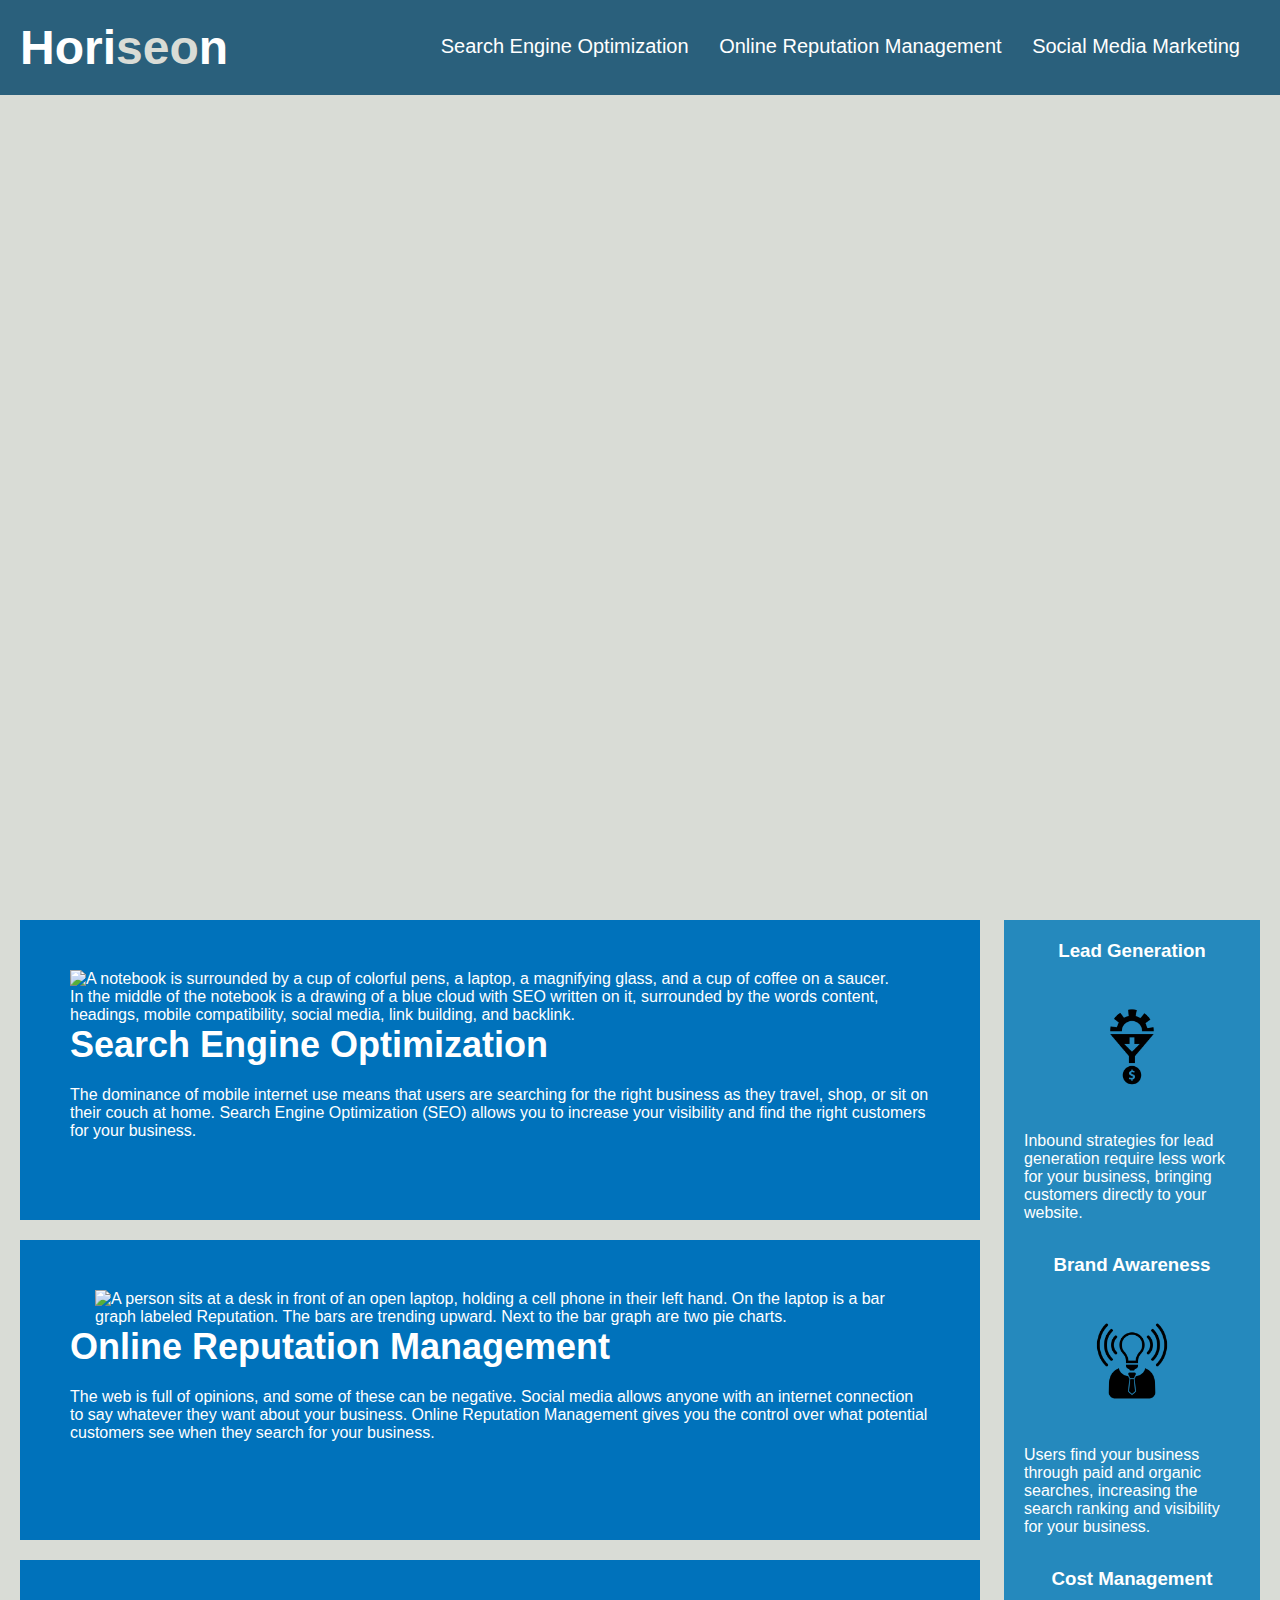
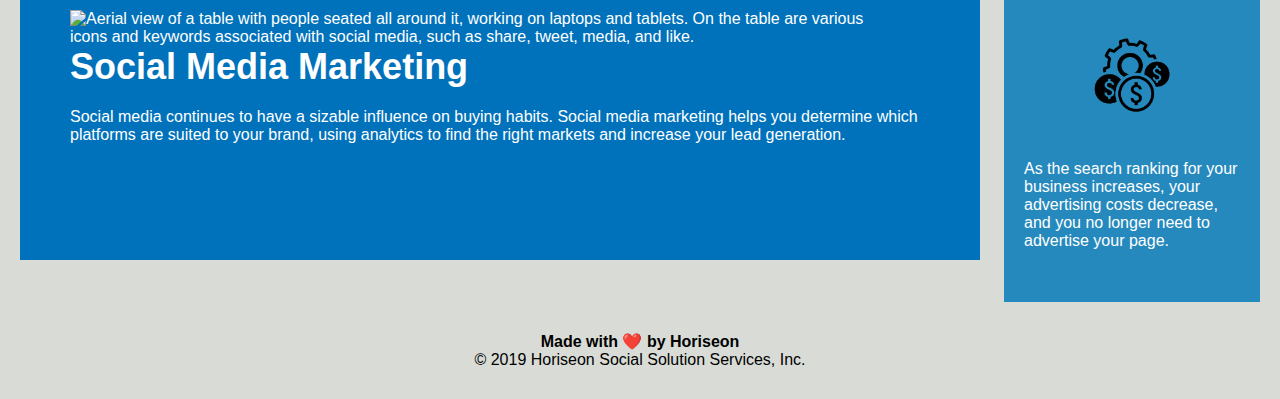
==== code-refactor/index.html @ 82356df0 "Add files via upload" ====
<!DOCTYPE html>
<html lang="en-us">

<head>
    <meta charset="UTF-8" />
    <link rel="stylesheet" href="./assets/css/style.css">
    <title>Horiseon Social Solution Services</title>
    <!--Add title tag for search engines and browsers-->
</head>

<body>
    <div class="header">
        <h1>Hori<span class="seo">seo</span>n</h1>
        <div>
            <ul>
                <li>
                    <a href="#search-engine-optimization">Search Engine Optimization</a>
                </li>
                <li>
                    <a href="#online-reputation-management">Online Reputation Management</a>
                </li>
                <li>
                    <a href="#social-media-marketing">Social Media Marketing</a>
                </li>
            </ul>
            <!--add links to corresponding divs-->
        </div>
    </div>
    <div class="hero"></div>
    <div class="content">
        <div class="main-body-section" id="search-engine-optimization">
            <img src="./assets/images/search-engine-optimization.jpg" class="float-left" alt="A notebook is surrounded by a cup of colorful pens, a laptop, a magnifying glass, and a cup of coffee on a saucer. In the middle of the notebook is a drawing of a blue cloud with SEO written on it, surrounded by the words content, headings, mobile compatibility, social media, link building, and backlink." />
            <h2><a id="search-engine-optimization"></a>Search Engine Optimization</a></h2>
            <p>
                The dominance of mobile internet use means that users are searching for the right business as they travel, shop, or sit on their couch at home. Search Engine Optimization (SEO) allows you to increase your visibility and find the right customers for your business.
            </p>
        </div>
        <div class="main-body-section" id="online-reputation-management">
            <img src="./assets/images/online-reputation-management.jpg" class="float-right" alt="A person sits at a desk in front of an open laptop, holding a cell phone in their left hand. On the laptop is a bar graph labeled Reputation. The bars are trending upward. Next to the bar graph are two pie charts." />
            <h2>Online Reputation Management</h2>
            <p>
                The web is full of opinions, and some of these can be negative. Social media allows anyone with an internet connection to say whatever they want about your business. Online Reputation Management gives you the control over what potential customers see when they search for your business.
            </p>
        </div>
        <div class="main-body-section" id="social-media-marketing">
            <img src="./assets/images/social-media-marketing.jpg" class="float-left" alt="Aerial view of a table with people seated all around it, working on laptops and tablets. On the table are various icons and keywords associated with social media, such as share, tweet, media, and like." />
            <h2>Social Media Marketing</h2>
            <p>
                Social media continues to have a sizable influence on buying habits. Social media marketing helps you determine which platforms are suited to your brand, using analytics to find the right markets and increase your lead generation.
            </p>
        </div>
    </div>
    <!--Add div ids corresponding to links in the nav bar.
    Add alt atttributes to images for accessibility.-->
    <div class="benefits">
        <div class="benefit-item">
            <h3>Lead Generation</h3>
            <img src="./assets/images/lead-generation.png" />
            <p>
                Inbound strategies for lead generation require less work for your business, bringing customers directly to your website.
            </p>
        </div>
        <div class="benefit-item">
            <h3>Brand Awareness</h3>
            <img src="./assets/images/brand-awareness.png" />
            <p>
                Users find your business through paid and organic searches, increasing the search ranking and visibility for your business.
            </p>
        </div>
        <div class="benefit-item">
            <h3>Cost Management</h3>
            <img src="./assets/images/cost-management.png" />
            <p>
                As the search ranking for your business increases, your advertising costs decrease, and you no longer need to advertise your page.
            </p>
        </div>
    </div>
    <div class="footer">
        <!--change h2 to h4 so that headers are in sequential order-->
        <h4>Made with ❤️️ by Horiseon</h4>
        <p>
            &copy; 2019 Horiseon Social Solution Services, Inc.
        </p>
    </div>
</body>

</html>
---- code-refactor/assets/css/style.css ----
* {
    box-sizing: border-box;
    padding: 0;
    margin: 0;
}

body {
    background-color: #d9dcd6;
}

.header {
    padding: 20px;
    font-family: 'Trebuchet MS', 'Lucida Sans Unicode', 'Lucida Grande', 'Lucida Sans', Arial, sans-serif;
    background-color: #2a607c;
    color: #ffffff;
}

.header h1 {
    display: inline-block;
    font-size: 48px;
}

.header h1 .seo {
    color: #d9dcd6;
}

.header div {
    padding-top: 15px;
    margin-right: 20px;
    float: right;
    font-family: 'Gill Sans', 'Gill Sans MT', Calibri, 'Trebuchet MS', sans-serif;
    font-size: 20px;
}

.header div ul {
    list-style-type: none;
}

.header div ul li {
    display: inline-block;
    margin-left: 25px;
}

a {
    color: #ffffff;
    text-decoration: none;
}

p {
    font-size: 16px;
}

.hero {
    height: 800px;
    width: 100%;
    margin-bottom: 25px;
    background-image: url("../images/digital-marketing-meeting.jpg");
    background-size: cover;
    background-position: center;
}

.float-left {
    float: left;
    margin-right: 25px;
}

.float-right {
    float: right;
    margin-left: 25px;
}

.content {
    width: 75%;
    display: inline-block;
    margin-left: 20px;
}
.main-body-section {
    margin-bottom: 20px;
    padding: 50px;
    height: 300px;
    font-family: 'Gill Sans', 'Gill Sans MT', Calibri, 'Trebuchet MS', sans-serif;
    background-color: #0072bb;
    color: #ffffff;
}
/* consolidate classes */

.main-body-section img {
    max-height: 200px;
}

.main-body-section h2 {
    margin-bottom: 20px;
    font-size: 36px;
}

.benefits {
    margin-right: 20px;
    padding: 20px;
    clear: both;
    float: right;
    width: 20%;
    height: 100%;
    font-family: 'Gill Sans', 'Gill Sans MT', Calibri, 'Trebuchet MS', sans-serif;
    background-color: #2589bd;
}

.benefit-item {
    margin-bottom: 32px;
    color: #ffffff;
}

.benefit-item h3 {
    margin-bottom: 10px;
    text-align: center;
}

.benefit-item img {
    display: block;
    margin: 10px auto;
    max-width: 150px;
}

.footer {
    padding: 30px;
    clear: both;
    font-family: 'Trebuchet MS', 'Lucida Sans Unicode', 'Lucida Grande', 'Lucida Sans', Arial, sans-serif;
    text-align: center;
}

.footer h2 {
    font-size: 20px;
}
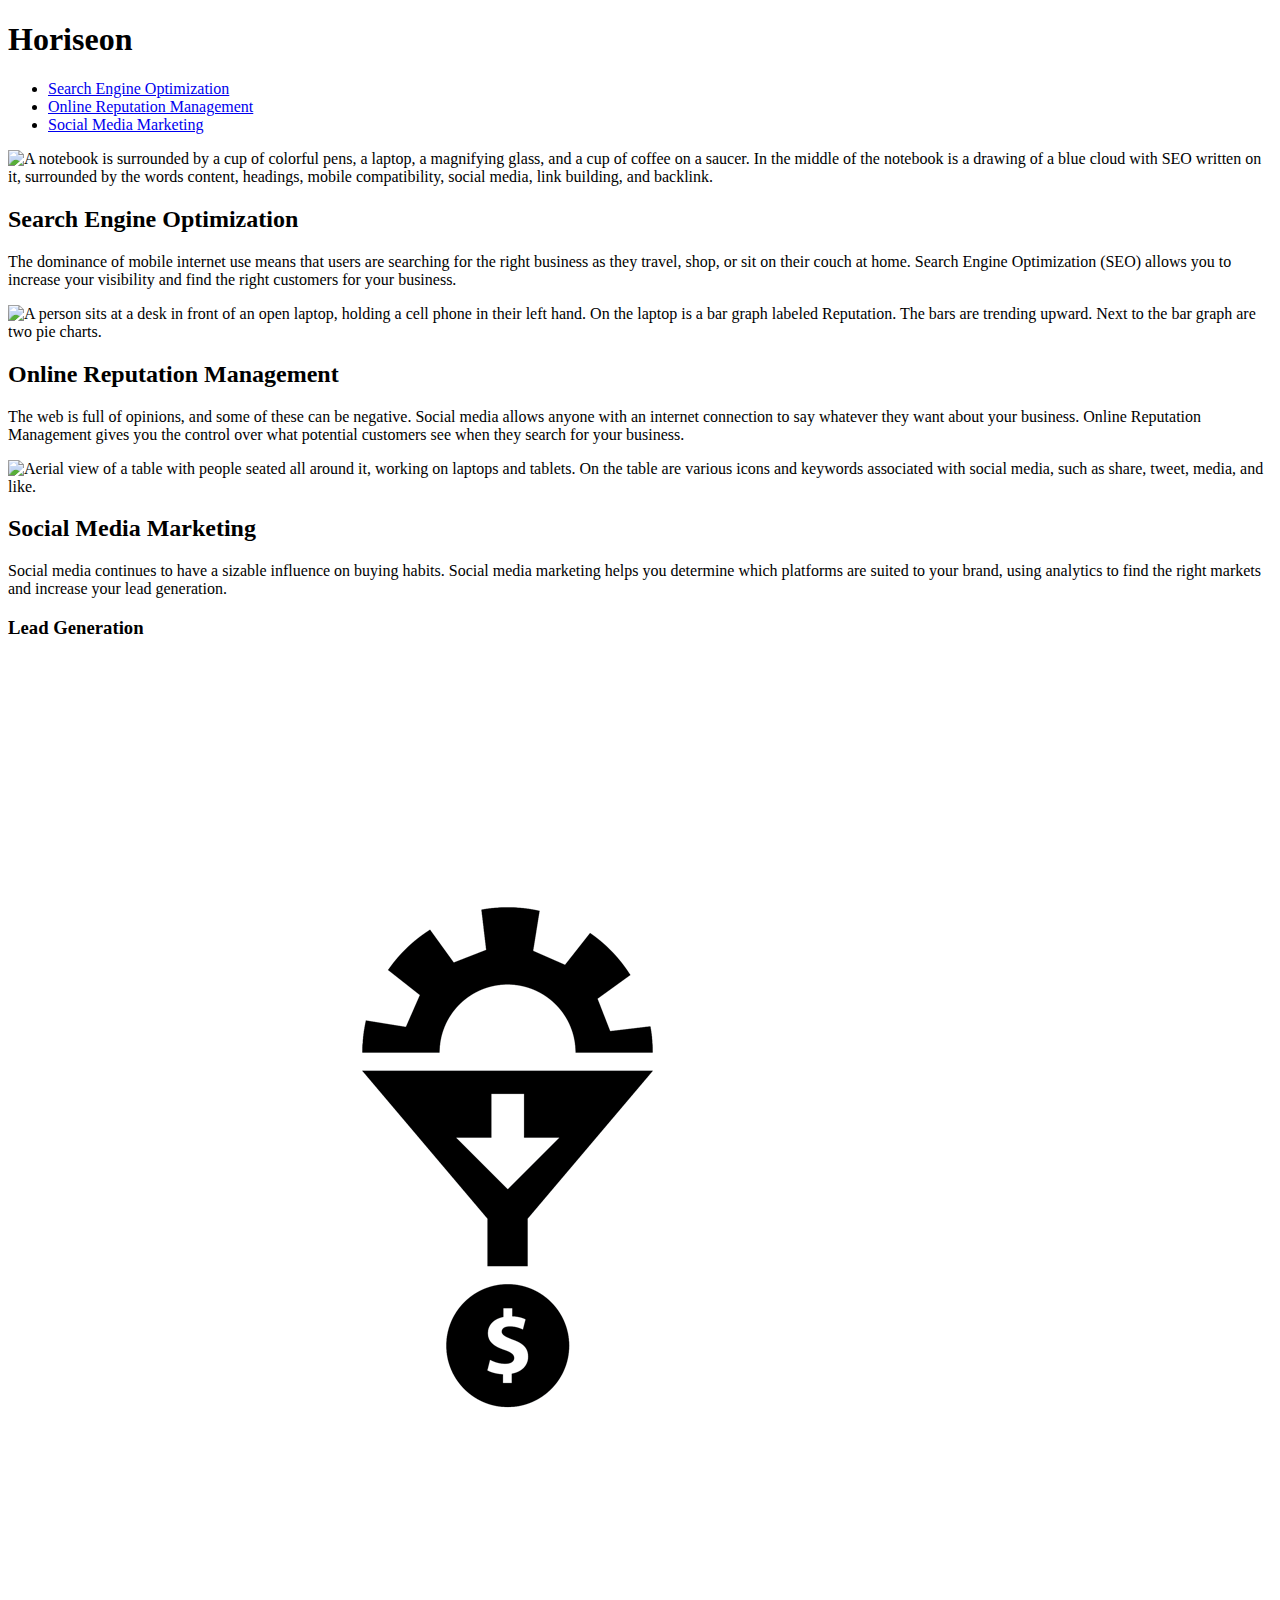
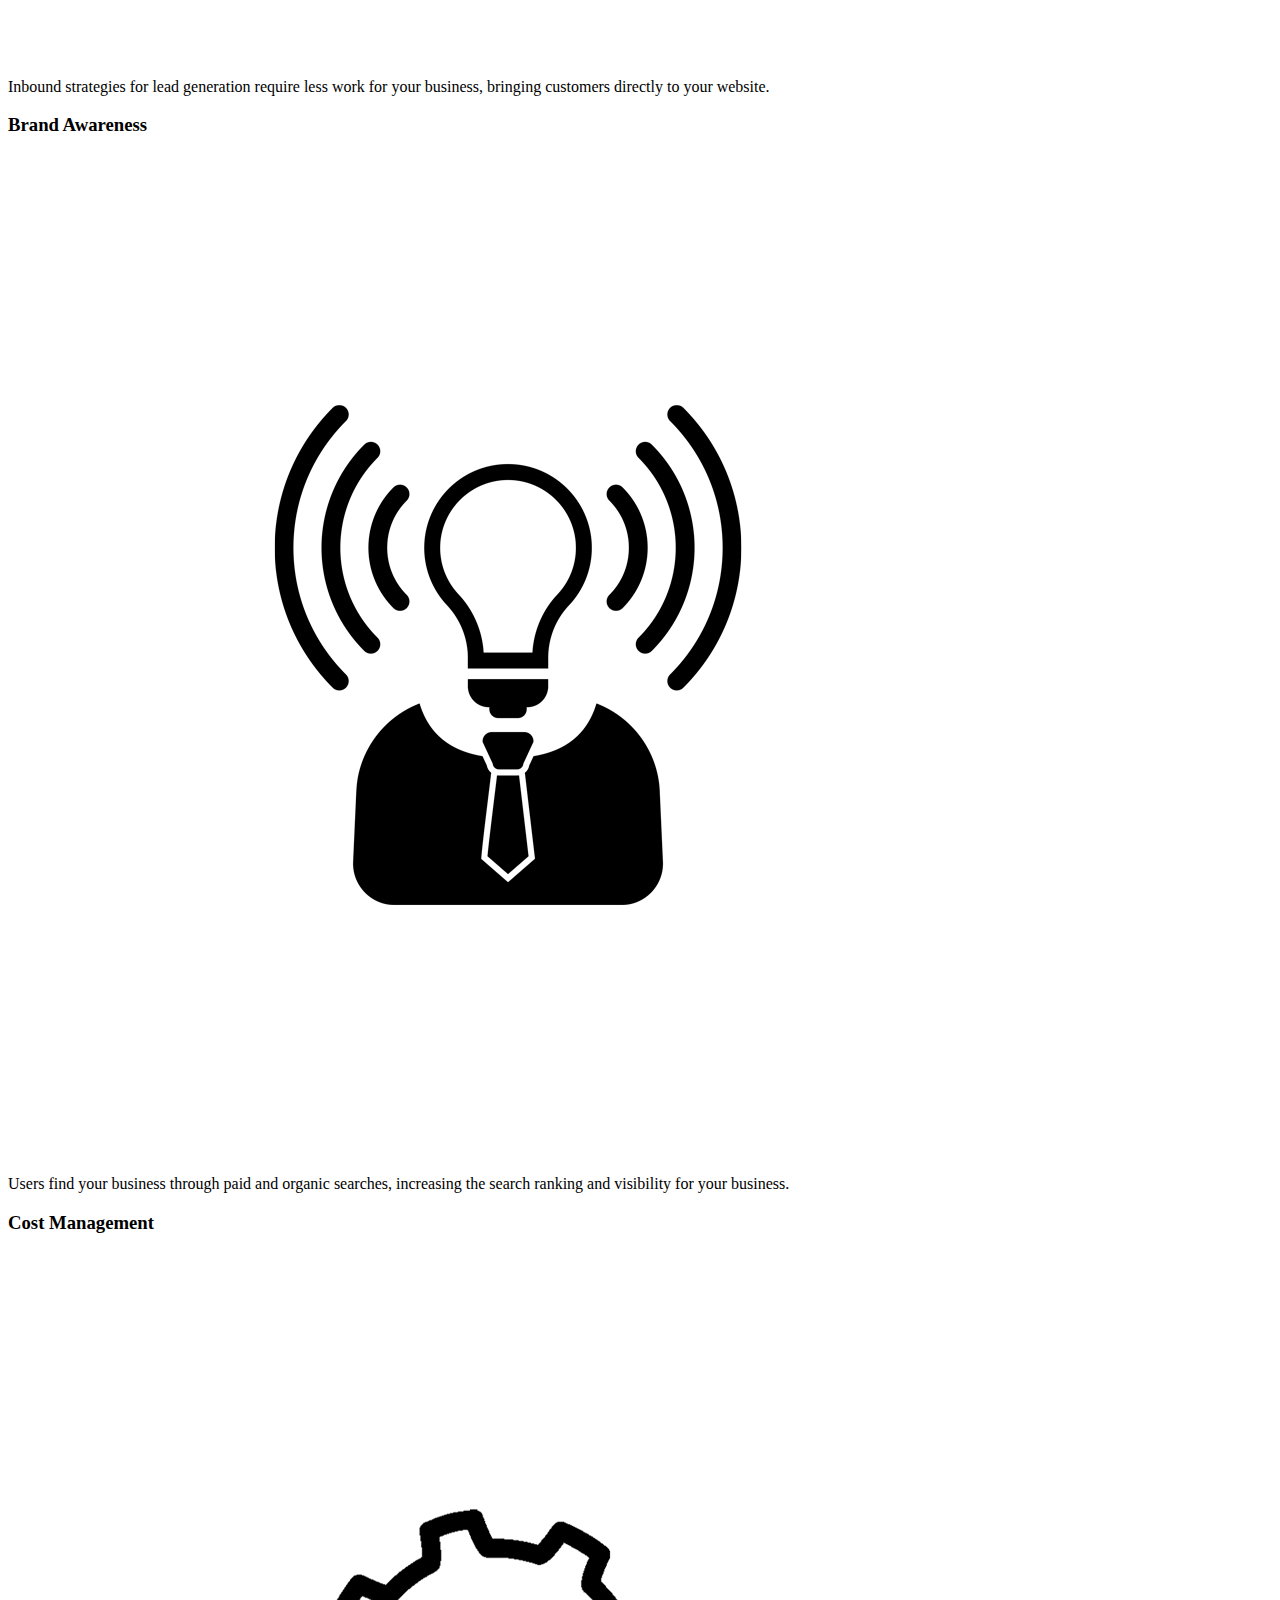
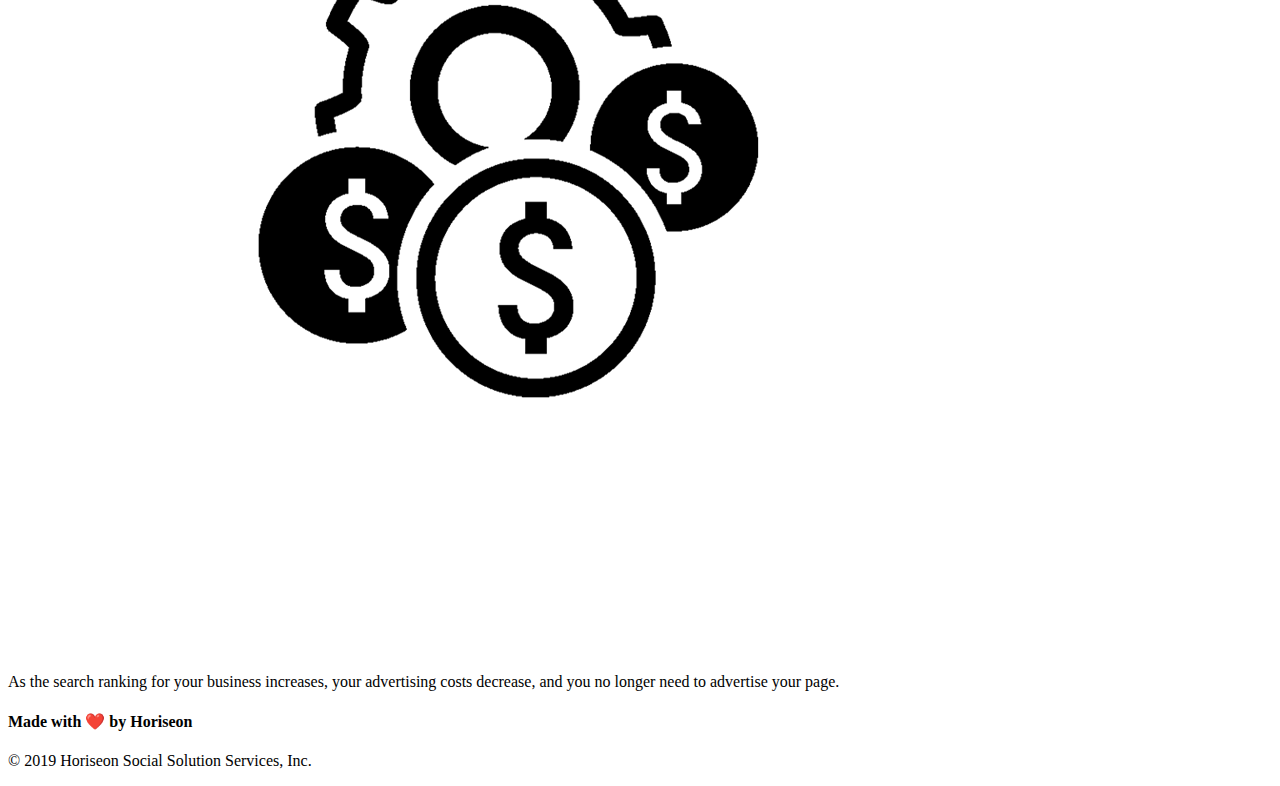
==== commit 0cda5f2e: "update link to stylesheet" ====
--- a/code-refactor/index.html
+++ b/code-refactor/index.html
@@ -3,7 +3,7 @@
 
 <head>
     <meta charset="UTF-8" />
-    <link rel="stylesheet" href="./assets/css/style.css">
+    <link rel="stylesheet" href="style.css">
     <title>Horiseon Social Solution Services</title>
     <!--Add title tag for search engines and browsers-->
 </head>
